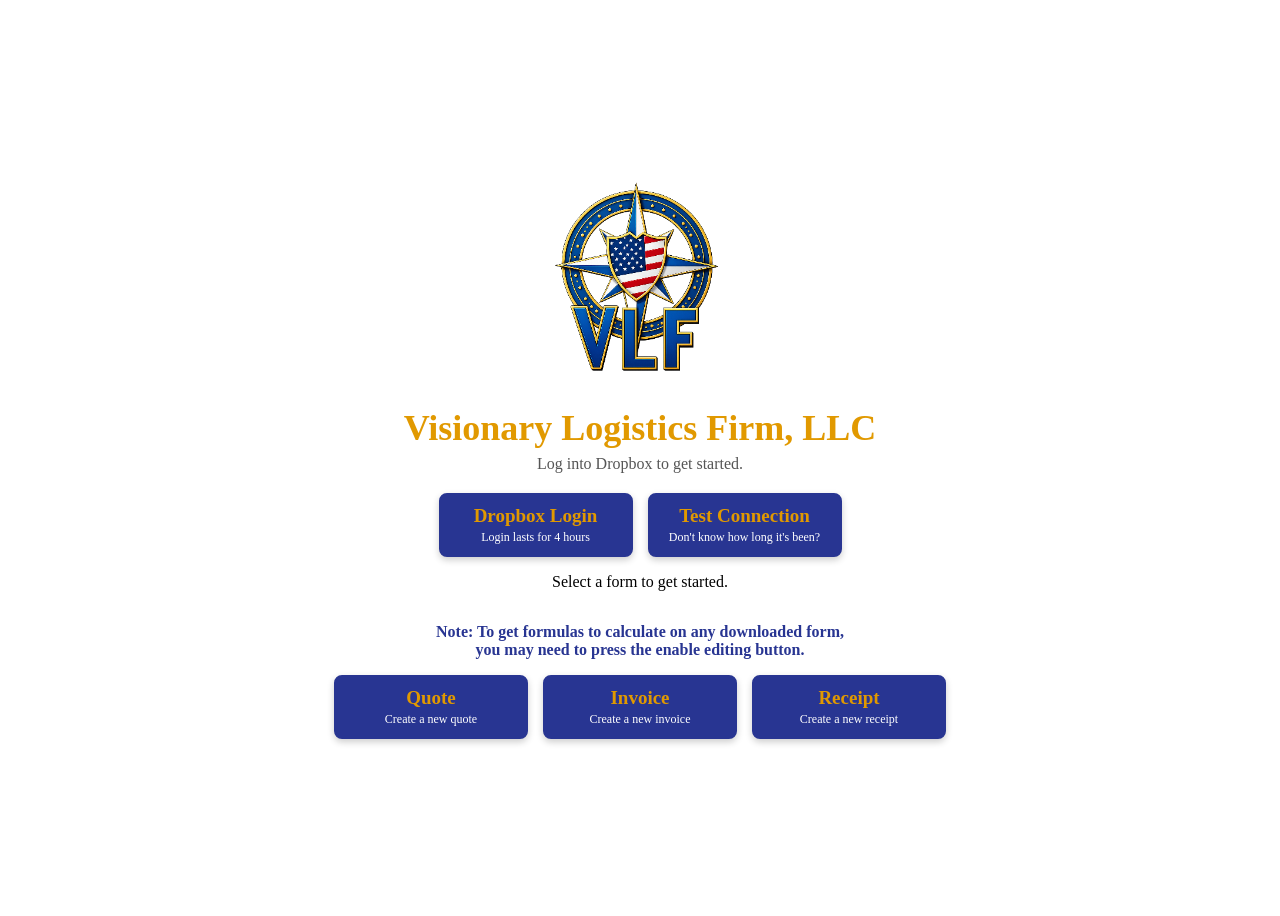
==== index.html @ b3b16a49 "Version 1" ====
<!DOCTYPE html>
<html lang="en">

<head>
    <meta charset="UTF-8">
    <meta name="viewport" content="width=device-width, initial-scale=1.0">

    <title>VLF Forms</title>

    <link rel="stylesheet" href="css/styles.css">
    <link rel="stylesheet" href="css/index.css">
    <link rel="icon" type="image/png" href="assets/VLF Logo.png">
</head>

<body>
    <script src="js/dropbox.js"></script>
    <main class="landing-page">

        <img src="assets/VLF Logo.png" alt="VLF Logo" class="landing-logo">

        <h1>Visionary Logistics Firm, LLC</h1>

        <p class="landing-subtitle">
            Log into Dropbox to get started.</p>
        <div class="form-buttons">

            <a onclick="connectDropbox()" class="button">
                <span class="button-title">Dropbox Login</span>
                <span class="button-description">
                    Login lasts for 4 hours
                </span>
            </a>

            <a onclick="testDropboxConnection()" class="button">
                <span class="button-title">Test Connection</span>
                <span class="button-description">
                    Don't know how long it's been?
                </span>
            </a>

        </div>

        <p>
            Select a form to get started.
        </p>

        <p>
            <strong class="landing-bold">
                Note: To get formulas to calculate on any downloaded form,
                </br>you may need to press the enable editing button.
            </strong>
        </p>

        <div class="form-buttons">

            <a href="#" onclick="openFormIfAccessible(
                'QuoteTemplate.xlsx',
                'pages/quote.html'
            ); return false;" class="button">
                <span class="button-title">Quote</span>
                <span class="button-description">
                    Create a new quote
                </span>
            </a>

            <a href="#" onclick="openFormIfAccessible(
                'InvoiceTemplate.xlsx',
                'pages/invoice.html'
            ); return false;" class="button">
                <span class="button-title">Invoice</span>
                <span class="button-description">
                    Create a new invoice
                </span>
            </a>

            <a href="#" onclick="openFormIfAccessible(
                'ReceiptTemplate.xlsx',
                'pages/receipt.html'
            ); return false;" class="button">
                <span class="button-title">Receipt</span>
                <span class="button-description">
                    Create a new receipt
                </span>
            </a>

        </div>

    </main>

</body>

</html>
---- css/styles.css ----
h1 {
    text-align: center;
    color: rgb(225, 153, 0);
}

h2 {
    margin-top:auto;
    color: rgb(225, 153, 0);
}

legend,
strong,
#TotalDisplay {
    color: rgb(40, 53, 146);
    font-weight: bold;
}

/* =========================
   BUTTONS
   ========================= */

.buttons {
    align-items: center;
}

.button {
    display: inline-block;
    padding: 10px 20px;
    background-color: rgb(40, 53, 146);
    color: #fff;
    text-decoration: none;
    border-radius: 4px;
}

.button:hover{
    background-color: #0056b3;
}


/* =========================
   FIELDSET
   ========================= */

fieldset {
    display: grid;
    grid-template-columns: minmax(0, 7fr) minmax(0, 2fr) minmax(0, 1fr);
    gap: 5px;
    margin-bottom: 2.5px;
    margin-top: 2.5px;

    /* Prevent padding/border from making the fieldset wider */
    box-sizing: border-box;
    border-color: rgb(225, 153, 0);

    /* Allows the fieldset to shrink inside its parent */
    min-width: 0;
    position: relative;
}

.ServiceDetails {
    grid-template-columns: minmax(0, 6fr) minmax(0, 1fr) minmax(0, 1fr);
}

.IN-Info {
    display: grid;
    gap: 5px;
    grid-template-columns: 10% 5% 7% 12%;
}

.FI-Discount,
.FI-Adjustments {
    display: grid;
    gap: 5px;
    grid-template-columns: minmax(0, 1fr) minmax(0, 3fr);
}

.FI-Discount p {
    margin: 0;
    align-self: center;
}
.FI-Totals .calculation-display p{
    margin: 5px 0;
}

.SubDate {
    display: grid;
    gap: 5px;
    grid-template-columns: minmax(0, 2fr) minmax(0, 2fr);
    align-items: center;
}
/* =========================
   INPUTS
   ========================= */

fieldset input {
    box-sizing: border-box;
    width: 100%;
    max-width: 100%;
    min-width: 0;
}

.time input,
.IN-Info input,
.IN-Info text,
#FI-Date,
#FI-Discount,
#FI-AddAdj,
#FI-AddAdjDesc,
.SubDate > label {
    text-align: center;
}

textarea {
    resize: none;
    overflow: hidden;
}

input[type="number"]::-webkit-inner-spin-button,
input[type="number"]::-webkit-outer-spin-button {
    -webkit-appearance: none;
    margin: 0;
}


/* =========================
   Side-by-side fieldsets
   ========================= */

.PU-Info,
.Del-Info,
.PaymentInfo,
.FI-Pricing,
.submit {
    display: flex;
    gap: 0;
}

/* Left section */
.FI-Pricing > fieldset:first-child,
.PU-Info > fieldset:first-child,
.Del-Info > fieldset:first-child,
.PaymentInfo > fieldset:first-child {
    flex: 3;
    min-width: 0;
    margin-right: 0;
    border-right: none;
}

.submit > fieldset:first-child {
    flex: 2;
    min-width: 0;
    margin-right: 0;
    border-right: none;
}

/* Right section */
.FI-Pricing > fieldset.FI-Totals,
.PU-Info > fieldset.time,
.Del-Info > fieldset.time,
.PaymentInfo > fieldset.PaymentDate {
    flex: 1;
    min-width: 0;
    margin-left: 0;
    border-left: none;
    grid-template-columns: 1fr;
}

.submit > fieldset.buttons {
    flex: 2;
    min-width: 0;
    margin-left: 0;
    border-left: none;
    grid-template-columns: 1fr;
}

/* =========================
   Full Width Fields
   ========================= */

#CI-Rep,
#CI-Email,
#CI-Phone,
#CI-Name,
#CI-Street,
#PU-Company,
#PU-Street,
#Del-Company,
#Del-Street,
#FI-Method,
#SI-Services,
#IN-Label,
.InvoiceNumber,
.QuoteNumber,
.ReceiptNumber,
.FI-Discount,
.FI-Adjustments,
#Del-POC,
#Notes {
    grid-column: 1 / 4;
}


/* =========================
   CARDS
   ========================= */

.card {
    border: 1px solid rgb(40, 53, 146);
    padding: 20px;
    margin-bottom: 20px;
    border-radius: 5px;

    /* Important */
    box-sizing: border-box;
    max-width: 644px;
    min-width: 644px;
    justify-self: center;
}
---- css/index.css ----
/* =========================
   Landing Page
   ========================= */

.landing-page {
    min-height: 100vh;

    display: flex;
    flex-direction: column;
    align-items: center;
    justify-content: center;

    text-align: center;
}

.landing-logo {
    width: 220px;
    height: 220px;
    object-fit: contain;

    margin-bottom: 10px;
}

.landing-page h1 {
    margin: 0;

    color: rgb(225, 153, 0);

    font-size: 36px;
    font-weight: bold;
}

.landing-subtitle {
    margin: 6px 0 20px;

    color: #555;

    font-size: 16px;
}

.form-buttons {
    display: flex;
    flex-direction: row;
    gap: 15px;

    justify-content: center;
    align-items: center;
}

.form-buttons .button {
    width: 180px;

    display: flex;
    flex-direction: column;
    align-items: center;

    padding: 10px 5px;

    background-color: rgb(40, 53, 146);
    color: white;

    text-decoration: none;

    border: 2px solid rgb(40, 53, 146);
    border-radius: 8px;

    box-shadow: 0 3px 7px rgba(0, 0, 0, 0.2);

    transition:
        transform 0.2s,
        background-color 0.2s,
        box-shadow 0.2s;
}

.button-title {
    color: rgb(225, 153, 0);

    font-size: 19px;
    font-weight: bold;

    margin-bottom: 3px;
}

.button-description {
    color: white;

    font-size: 12px;
}

.form-buttons .button:hover {
    background-color: rgb(50, 65, 165);

    transform: translateY(-2px);

    box-shadow: 0 5px 10px rgba(0, 0, 0, 0.25);
}
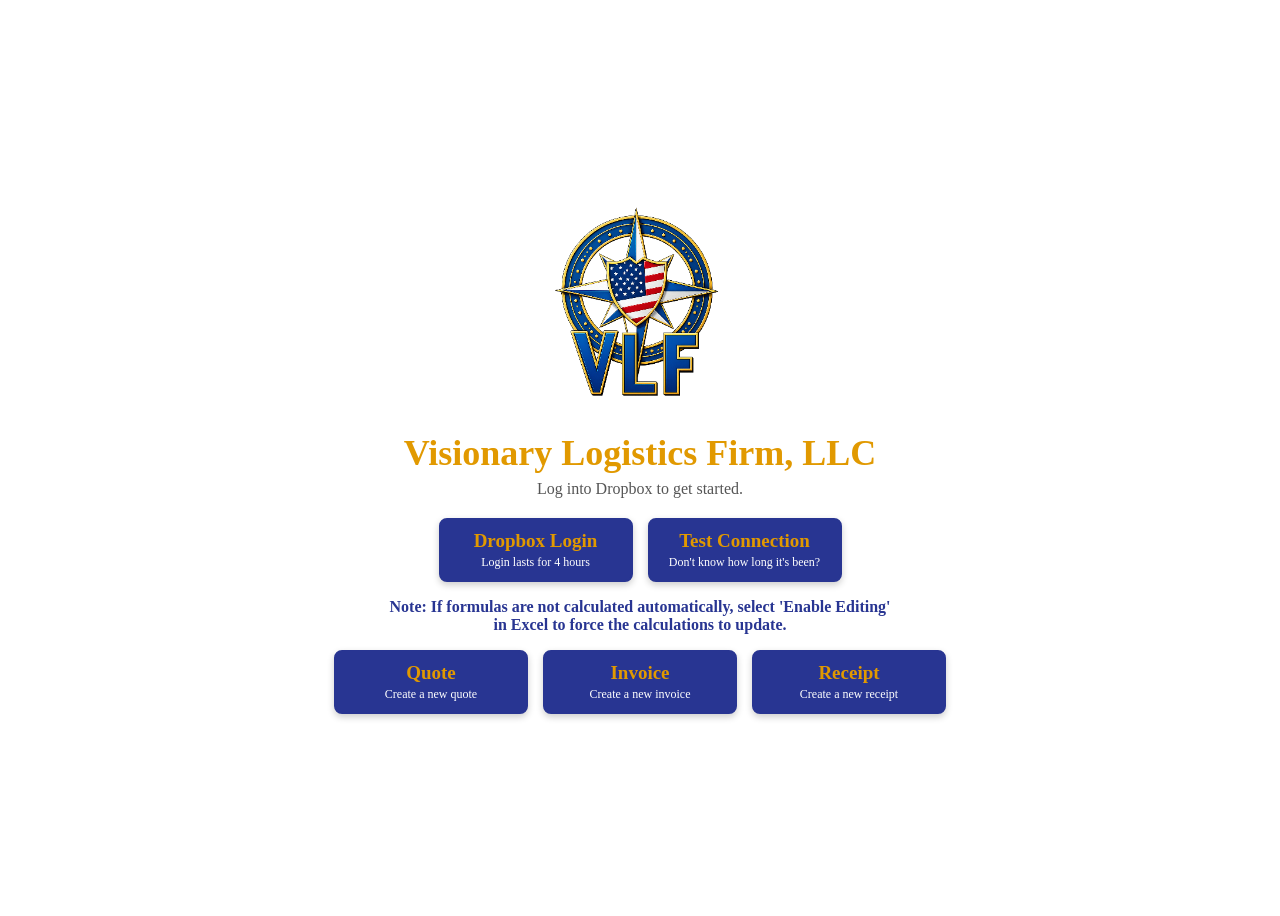
==== commit bffe98e9: "Version 1.2 Fixed the wording on the homepage to not have "get started" twice, reworded the note" ====
--- a/index.html
+++ b/index.html
@@ -21,7 +21,9 @@
         <h1>Visionary Logistics Firm, LLC</h1>
 
         <p class="landing-subtitle">
-            Log into Dropbox to get started.</p>
+            Log into Dropbox to get started.
+
+        </p>
         <div class="form-buttons">
 
             <a onclick="connectDropbox()" class="button">
@@ -41,13 +43,9 @@
         </div>
 
         <p>
-            Select a form to get started.
-        </p>
-
-        <p>
             <strong class="landing-bold">
-                Note: To get formulas to calculate on any downloaded form,
-                </br>you may need to press the enable editing button.
+                Note: If formulas are not calculated automatically, select 'Enable Editing' </br>
+                in Excel to force the calculations to update.
             </strong>
         </p>
 
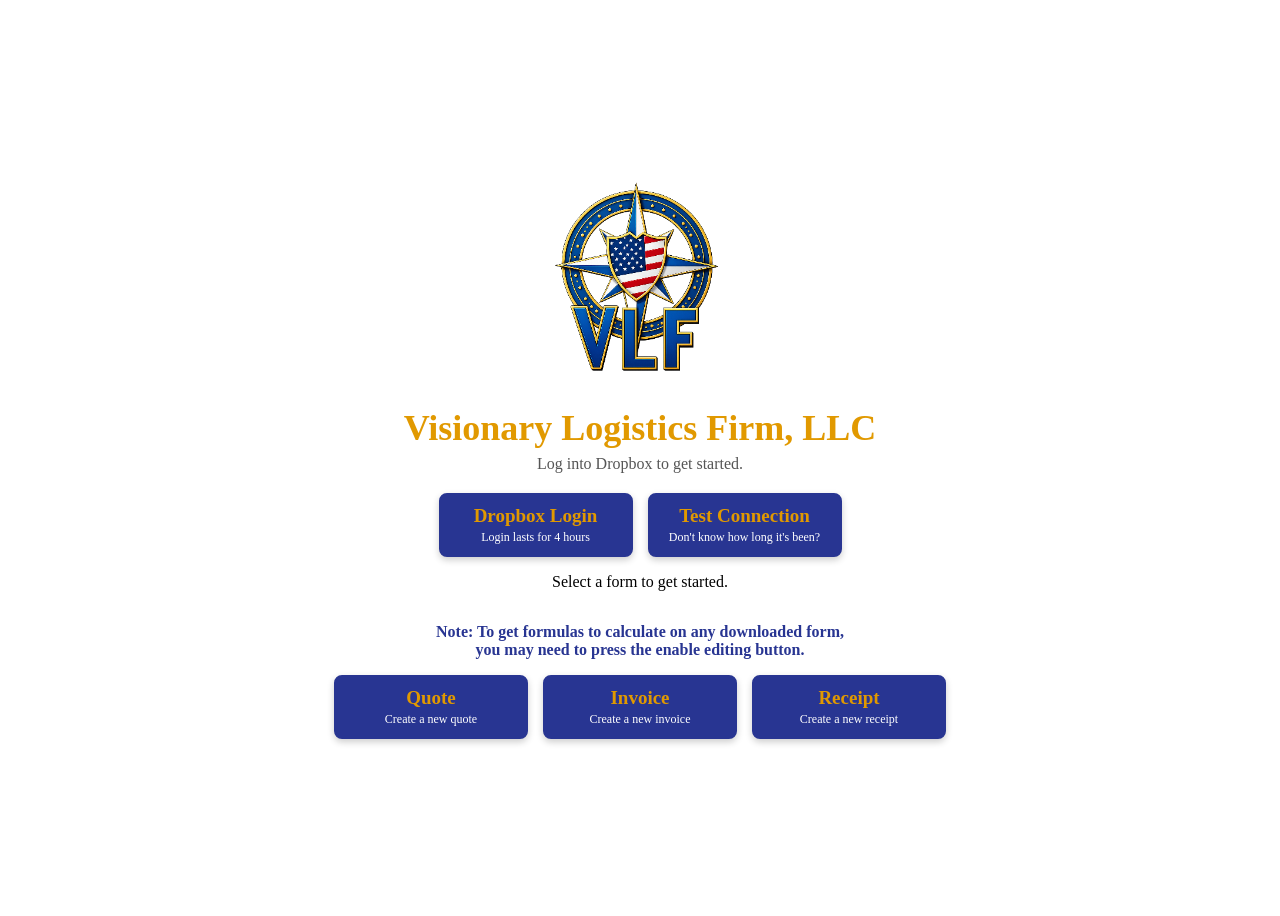
==== commit 217ab000: "Version 1.3 Updated and fixed dates" ====
--- a/index.html
+++ b/index.html
@@ -21,9 +21,7 @@
         <h1>Visionary Logistics Firm, LLC</h1>
 
         <p class="landing-subtitle">
-            Log into Dropbox to get started.
-
-        </p>
+            Log into Dropbox to get started.</p>
         <div class="form-buttons">
 
             <a onclick="connectDropbox()" class="button">
@@ -43,9 +41,13 @@
         </div>
 
         <p>
+            Select a form to get started.
+        </p>
+
+        <p>
             <strong class="landing-bold">
-                Note: If formulas are not calculated automatically, select 'Enable Editing' </br>
-                in Excel to force the calculations to update.
+                Note: To get formulas to calculate on any downloaded form,
+                </br>you may need to press the enable editing button.
             </strong>
         </p>
 
--- a/css/styles.css
+++ b/css/styles.css
@@ -4,7 +4,7 @@
 }
 
 h2 {
-    margin-top:auto;
+    margin-top: auto;
     color: rgb(225, 153, 0);
 }
 
@@ -14,6 +14,7 @@
     color: rgb(40, 53, 146);
     font-weight: bold;
 }
+
 
 /* =========================
    BUTTONS
@@ -32,7 +33,7 @@
     border-radius: 4px;
 }
 
-.button:hover{
+.button:hover {
     background-color: #0056b3;
 }
 
@@ -43,7 +44,7 @@
 
 fieldset {
     display: grid;
-    grid-template-columns: minmax(0, 7fr) minmax(0, 2fr) minmax(0, 1fr);
+    grid-template-columns: 7fr 2fr 1.25fr;
     gap: 5px;
     margin-bottom: 2.5px;
     margin-top: 2.5px;
@@ -78,9 +79,7 @@
     margin: 0;
     align-self: center;
 }
-.FI-Totals .calculation-display p{
-    margin: 5px 0;
-}
+
 
 .SubDate {
     display: grid;
@@ -88,6 +87,7 @@
     grid-template-columns: minmax(0, 2fr) minmax(0, 2fr);
     align-items: center;
 }
+
 /* =========================
    INPUTS
    ========================= */
@@ -102,12 +102,22 @@
 .time input,
 .IN-Info input,
 .IN-Info text,
-#FI-Date,
+.date,
 #FI-Discount,
 #FI-AddAdj,
 #FI-AddAdjDesc,
-.SubDate > label {
+.SubDate>label,
+.date>input {
     text-align: center;
+}
+
+.date {
+    display: grid;
+    grid-template-columns: 32px 15px 28px 15px 50px;
+    margin-top: 0px !important;
+    margin-bottom: 0px !important;
+    align-items: center;
+
 }
 
 textarea {
@@ -132,46 +142,47 @@
 .FI-Pricing,
 .submit {
     display: flex;
-    gap: 0;
+    gap: 0px;
 }
 
 /* Left section */
-.FI-Pricing > fieldset:first-child,
-.PU-Info > fieldset:first-child,
-.Del-Info > fieldset:first-child,
-.PaymentInfo > fieldset:first-child {
+.FI-Pricing>fieldset:first-child,
+.PU-Info>fieldset:first-child,
+.Del-Info>fieldset:first-child,
+.PaymentInfo>fieldset:first-child {
     flex: 3;
     min-width: 0;
     margin-right: 0;
     border-right: none;
 }
 
-.submit > fieldset:first-child {
+.submit>fieldset:first-child {
     flex: 2;
     min-width: 0;
-    margin-right: 0;
+    margin-right: 0 !important;
     border-right: none;
 }
 
 /* Right section */
-.FI-Pricing > fieldset.FI-Totals,
-.PU-Info > fieldset.time,
-.Del-Info > fieldset.time,
-.PaymentInfo > fieldset.PaymentDate {
+.FI-Pricing>fieldset.FI-Totals,
+.PU-Info>fieldset.time,
+.Del-Info>fieldset.time,
+.PaymentInfo>fieldset.PaymentDate {
     flex: 1;
+    min-width: 0;
+    margin-left: 0 !important;
+    border-left: none;
+    grid-template-columns: 1fr;
+}
+
+.submit>fieldset.buttons {
+    flex: 2;
     min-width: 0;
     margin-left: 0;
     border-left: none;
     grid-template-columns: 1fr;
 }
 
-.submit > fieldset.buttons {
-    flex: 2;
-    min-width: 0;
-    margin-left: 0;
-    border-left: none;
-    grid-template-columns: 1fr;
-}
 
 /* =========================
    Full Width Fields
@@ -195,7 +206,9 @@
 .FI-Discount,
 .FI-Adjustments,
 #Del-POC,
-#Notes {
+#PU-POC,
+#Notes,
+.FI-Adjustments label {
     grid-column: 1 / 4;
 }
 
--- a/css/index.css
+++ b/css/index.css
@@ -1,6 +1,6 @@
-/* =========================
-   Landing Page
-   ========================= */
+/* ==================
+    Landing Page
+   ================== */
 
 .landing-page {
     min-height: 100vh;
